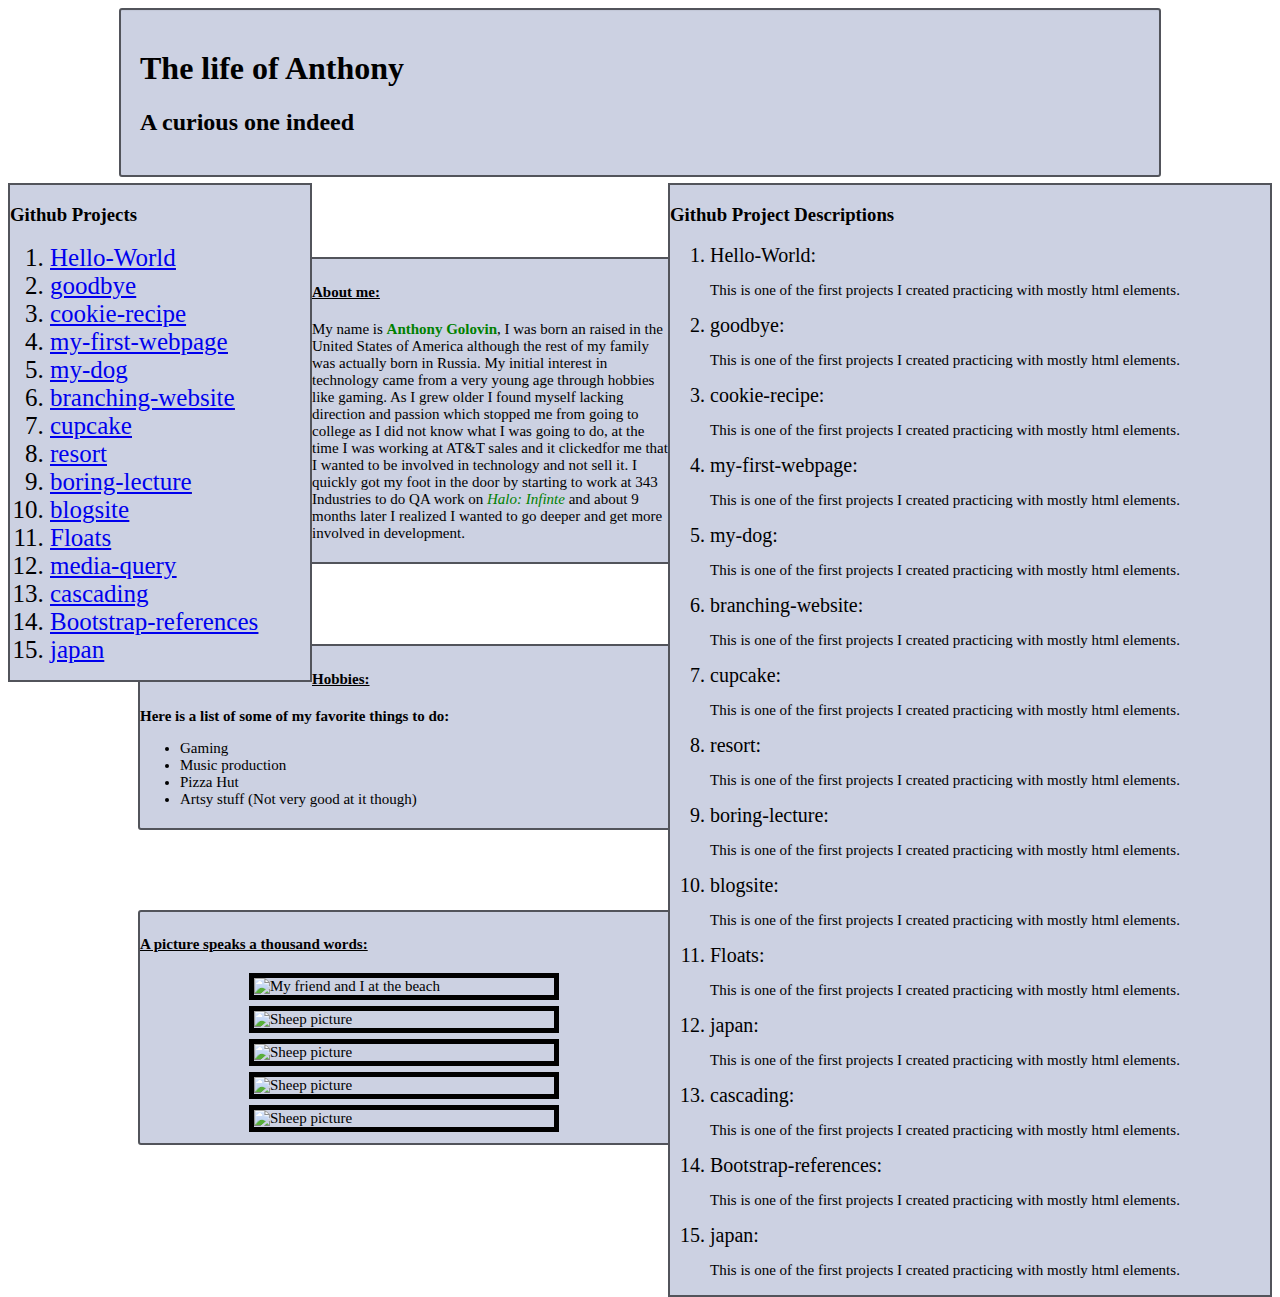
==== index.html @ f68120f6 "Add images to hobbies section as well as css styling" ====
<!DOCTYPE html>
<html>
  <head>
    <title>ABOUT ANTHONY GOLOVIN</title>
    <link href="css/bootstrap.css" rel="stylesheet" type="text/css">
    <link href="css/styles.css" rel="stylesheet" type="text/css">
  </head>
  <body>
    <div class="topboxheader">
      <h1>The life of Anthony</h1>
        <h2>A curious one indeed</h2>
    </div>
    <div class="sidebar2">
      <div class="description">
        <h3>Github Project Descriptions</h3>
          <ol>
            <li>Hello-World:<p>This is one of the first projects I created practicing with mostly html elements.</p></li>
            <li>goodbye:<p>This is one of the first projects I created practicing with mostly html elements.</p></li>
            <li>cookie-recipe:<p>This is one of the first projects I created practicing with mostly html elements.</p></li>
            <li>my-first-webpage:<p>This is one of the first projects I created practicing with mostly html elements.</p></li>
            <li>my-dog:<p>This is one of the first projects I created practicing with mostly html elements.</p></li>
            <li>branching-website:<p>This is one of the first projects I created practicing with mostly html elements.</p></li>
            <li>cupcake:<p>This is one of the first projects I created practicing with mostly html elements.</p></li>
            <li>resort:<p>This is one of the first projects I created practicing with mostly html elements.</p></li>
            <li>boring-lecture:<p>This is one of the first projects I created practicing with mostly html elements.</p></li>
            <li>blogsite:<p>This is one of the first projects I created practicing with mostly html elements.</p></li>
            <li>Floats:<p>This is one of the first projects I created practicing with mostly html elements.</p></li>
            <li>japan:<p>This is one of the first projects I created practicing with mostly html elements.</p></li>
            <li>cascading:<p>This is one of the first projects I created practicing with mostly html elements.</p></li>
            <li>Bootstrap-references:<p>This is one of the first projects I created practicing with mostly html elements.</p></li>
            <li>japan:<p>This is one of the first projects I created practicing with mostly html elements.</p></li>
          </ol>
      </div>
    </div>
    <div class="sidebar">
      <h3>Github Projects</h3>
        <ol>
          <li><a href="https://github.com/AnthonyGolovin/hello-world">Hello-World</a></li>
          <li><a href="https://github.com/AnthonyGolovin/goodbye">goodbye</a></li>
          <li><a href="https://github.com/AnthonyGolovin/cookie-recipe">cookie-recipe</a></li>
          <li><a href="https://github.com/AnthonyGolovin/my-first-webpage">my-first-webpage</a></li>
          <li><a href="https://github.com/AnthonyGolovin/my-dog">my-dog</a></li>
          <li><a href="https://github.com/AnthonyGolovin/branching-website">branching-website</a></li>
          <li><a href="https://github.com/AnthonyGolovin/cupcake">cupcake</a></li>
          <li><a href="https://github.com/AnthonyGolovin/resort">resort</a></li>
          <li><a href="https://github.com/AnthonyGolovin/boring-lecture">boring-lecture</a></li>
          <li><a href="https://github.com/AnthonyGolovin/blogsite">blogsite</a></li>
          <li><a href="https://github.com/AnthonyGolovin/Floats">Floats</a></li>
          <li><a href="https://github.com/AnthonyGolovin/media-query">media-query</a></li>
          <li><a href="https://github.com/AnthonyGolovin/cascading">cascading</a></li>
          <li><a href="https://github.com/AnthonyGolovin/Bootstrap-references">Bootstrap-references</a></li>
          <li><a href="https://github.com/AnthonyGolovin/japan">japan</a></li>
        </ol>
    </div>
      <div class="maincontent">
        <h4><strong>About me:</strong></h4>
          <p>My name is <span class="highlight"><Strong>Anthony Golovin</strong></span>, I was born an raised in the United States of America although the rest of my family was actually born in Russia.
            My initial interest in technology came from a very young age through hobbies like gaming. As I grew older I found myself lacking direction and passion which stopped me from going to college as I did not know what I was going to do,
            at the time I was working at AT&T sales and it clickedfor me that I wanted to be involved in technology and not sell it. I quickly got my foot in the door by
            starting to work at 343 Industries to do QA work on <span class="highlight"><em>Halo: Infinte</em></span> and about 9 months later I realized I wanted to go deeper and get more involved in development.</p>
          </div>
          <div class="maincontent">
            <h4><strong>Hobbies:</strong></h4>
              <p><strong>Here is a list of some of my favorite things to do:</strong></p>
                <div class="hobbies">
                  <ul>
                    <li>Gaming</li>
                    <li>Music production</li>
                    <li>Pizza Hut</li>
                    <li>Artsy stuff (Not very good at it though)</li>
                  </ul>
                </div>
          </div>
          <div class="maincontent">
            <h4><strong>A picture speaks a thousand words:</strong></h4>
              <img class="center" src="C:\Users\AGOLO\Desktop\assignment\Images\1.jpg" alt="My friend and I at the beach">
              <img class="center" src="C:\Users\AGOLO\Desktop\assignment\Images\2.jpg" alt="Sheep picture">
              <img class="center" src="C:\Users\AGOLO\Desktop\assignment\Images\3.jpg" alt="Sheep picture">
              <img class="center" src="C:\Users\AGOLO\Desktop\assignment\Images\4.jpg" alt="Sheep picture">
              <img class="center" src="C:\Users\AGOLO\Desktop\assignment\Images\5.jpg" alt="Sheep picture">
          </div>
      </div>
    </div>
  </body>
</html>
---- css/styles.css ----
.topboxheader {
  min-height: 20px;
  padding: 19px;
  margin-bottom: 6px;
  background-color: #ccd1e2;
  border: 2px solid #52545b;
  border-radius: 3px;
  -webkit-box-shadow: inset 0 1px 1px rgba(0, 0, 0, .05);
          box-shadow: inset 0 1px 1px rgba(0, 0, 0, .05);
          width: 1000px;
          margin-left: auto;
          margin-right: auto;
}
.sidebar {
  width: 300px;
  float: left;
  background-color: #ccd1e2;
  border: 2px solid #52545b;
}
.sidebar2 {
  width: 600px;
  float: right;
  background-color: #ccd1e2;
  border: 2px solid #52545b;
}
.maincontent {
  padding-top: 5px;
  padding-bottom: 5px;
  margin-bottom:50px;
  color: inherit;
  background-color: #ccd1e2;
  width: 1000px;
  margin-left: auto;
  margin-right: auto;
  border-radius: 3px;
  font-size: 15px;
  margin-top: 80px;
  border: 2px solid #52545b;
}
li {
  font-size: 25px;
  text-decoration: underline;
}
.hobbies li {
  font-size: 15px;
  text-decoration: none;
}
.description li {
  font-size: 20px;
  text-decoration: none;
}
body {
  background: url(https://img2.akspic.com/image/13698-darkness-video_games-video_game-forest-battlefield_4-1920x1080.jpg);
  background-repeat: no-repeat;
  background-size: cover;
}
h4 {
  text-decoration: underline;
}
p {
font-size: 15px;
text-decoration: none;
}
.highlight {
  color: green;
}
.center {
  display: block;
  margin-left: auto;
  margin-right: auto;
  width: 30%;
  border: 5px solid black;
  margin-bottom: 6px;
}
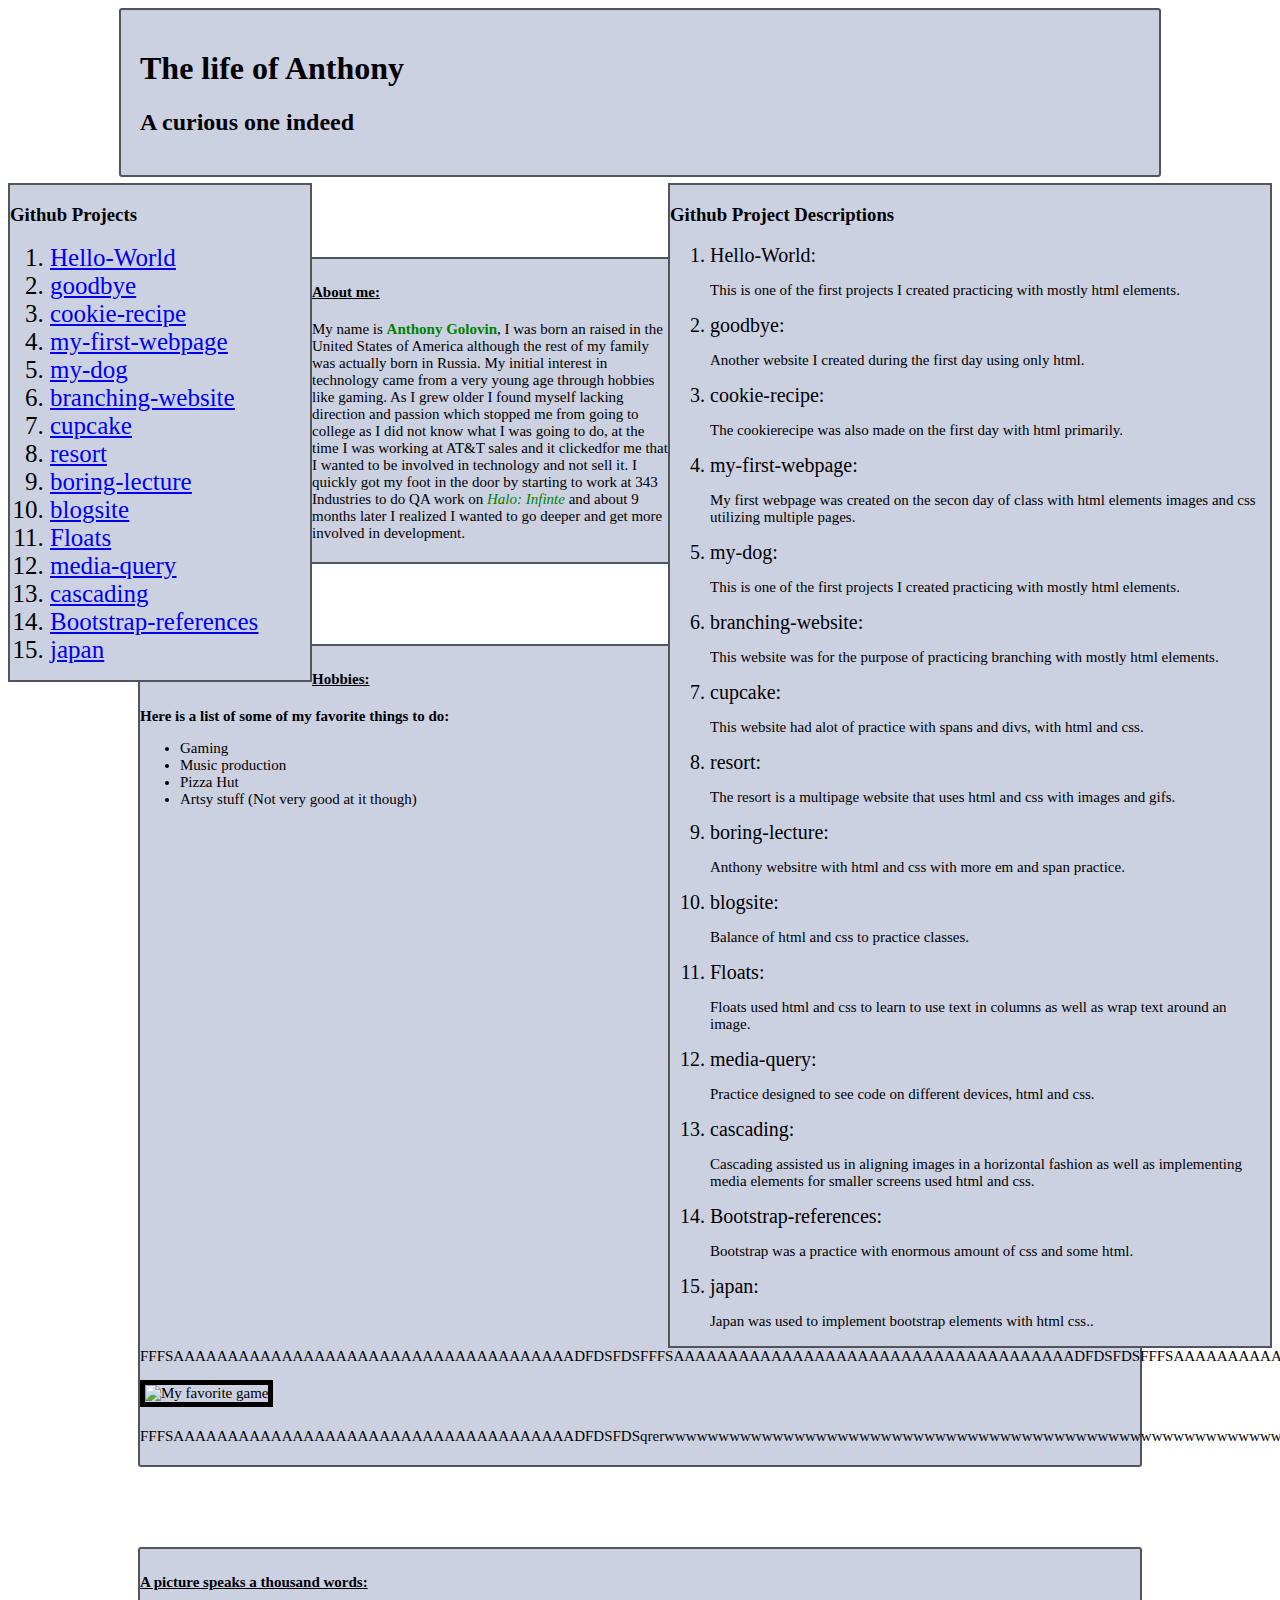
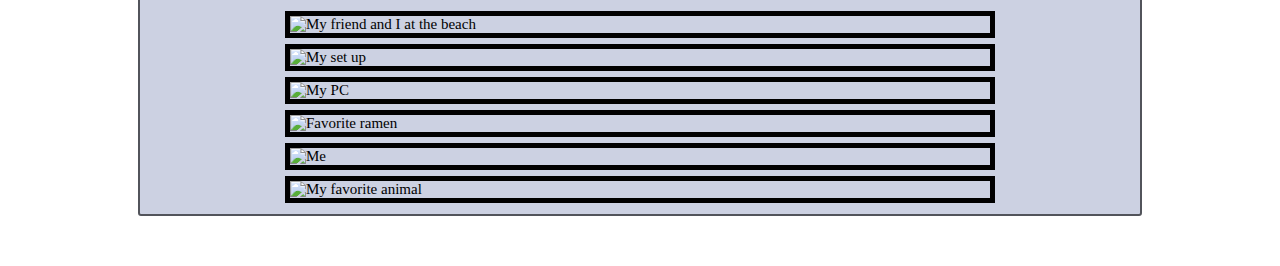
==== commit 57ffb291: "Add extra image and text to hobbies" ====
--- a/index.html
+++ b/index.html
@@ -15,20 +15,20 @@
         <h3>Github Project Descriptions</h3>
           <ol>
             <li>Hello-World:<p>This is one of the first projects I created practicing with mostly html elements.</p></li>
-            <li>goodbye:<p>This is one of the first projects I created practicing with mostly html elements.</p></li>
-            <li>cookie-recipe:<p>This is one of the first projects I created practicing with mostly html elements.</p></li>
-            <li>my-first-webpage:<p>This is one of the first projects I created practicing with mostly html elements.</p></li>
+            <li>goodbye:<p>Another website I created during the first day using only html.</p></li>
+            <li>cookie-recipe:<p>The cookierecipe was also made on the first day with html primarily.</p></li>
+            <li>my-first-webpage:<p>My first webpage was created on the secon day of class with html elements images and css utilizing multiple pages.</p></li>
             <li>my-dog:<p>This is one of the first projects I created practicing with mostly html elements.</p></li>
-            <li>branching-website:<p>This is one of the first projects I created practicing with mostly html elements.</p></li>
-            <li>cupcake:<p>This is one of the first projects I created practicing with mostly html elements.</p></li>
-            <li>resort:<p>This is one of the first projects I created practicing with mostly html elements.</p></li>
-            <li>boring-lecture:<p>This is one of the first projects I created practicing with mostly html elements.</p></li>
-            <li>blogsite:<p>This is one of the first projects I created practicing with mostly html elements.</p></li>
-            <li>Floats:<p>This is one of the first projects I created practicing with mostly html elements.</p></li>
-            <li>japan:<p>This is one of the first projects I created practicing with mostly html elements.</p></li>
-            <li>cascading:<p>This is one of the first projects I created practicing with mostly html elements.</p></li>
-            <li>Bootstrap-references:<p>This is one of the first projects I created practicing with mostly html elements.</p></li>
-            <li>japan:<p>This is one of the first projects I created practicing with mostly html elements.</p></li>
+            <li>branching-website:<p>This website was for the purpose of practicing branching with mostly html elements.</p></li>
+            <li>cupcake:<p>This website had alot of practice with spans and divs, with html and css.</p></li>
+            <li>resort:<p>The resort is a multipage website that uses html and css with images and gifs.</p></li>
+            <li>boring-lecture:<p>Anthony websitre with html and css with more em and span practice.</p></li>
+            <li>blogsite:<p>Balance of html and css to practice classes.</p></li>
+            <li>Floats:<p>Floats used html and css to learn to use text in columns as well as wrap text around an image.</p></li>
+            <li>media-query:<p>Practice designed to see code on different devices, html and css.</p></li>
+            <li>cascading:<p>Cascading assisted us in aligning images in a horizontal fashion as well as implementing media elements for smaller screens used html and css.</p></li>
+            <li>Bootstrap-references:<p>Bootstrap was a practice with enormous amount of css and some html.</p></li>
+            <li>japan:<p>Japan was used to implement bootstrap elements with html css..</p></li>
           </ol>
       </div>
     </div>
@@ -69,16 +69,20 @@
                     <li>Pizza Hut</li>
                     <li>Artsy stuff (Not very good at it though)</li>
                   </ul>
+                    <p>[base64]</p>
+                      <img class="center2" src="C:\Users\AGOLO\Desktop\assignment\Images\7.jpg" alt="My favorite game">
+                        <p>FFFSAAAAAAAAAAAAAAAAAAAAAAAAAAAAAAAAAAAAADFDSFDSqrerwwwwwwwwwwwwwwwwwwwwwwwwwwwwwwwwwwwwwwwwwwwwwwwwwwwwwwwwwwwwwwwwwwwwwwwwwwwwwwwwwwwwwwwwwwwwwwwwwwwwwwwwwwwwww</p>
                 </div>
           </div>
           <div class="maincontent">
             <h4><strong>A picture speaks a thousand words:</strong></h4>
               <img class="center" src="C:\Users\AGOLO\Desktop\assignment\Images\1.jpg" alt="My friend and I at the beach">
-              <img class="center" src="C:\Users\AGOLO\Desktop\assignment\Images\2.jpg" alt="Sheep picture">
-              <img class="center" src="C:\Users\AGOLO\Desktop\assignment\Images\3.jpg" alt="Sheep picture">
-              <img class="center" src="C:\Users\AGOLO\Desktop\assignment\Images\4.jpg" alt="Sheep picture">
-              <img class="center" src="C:\Users\AGOLO\Desktop\assignment\Images\5.jpg" alt="Sheep picture">
-          </div>
+              <img class="center" src="C:\Users\AGOLO\Desktop\assignment\Images\2.jpg" alt="My set up">
+              <img class="center" src="C:\Users\AGOLO\Desktop\assignment\Images\3.jpg" alt="My PC">
+              <img class="center" src="C:\Users\AGOLO\Desktop\assignment\Images\4.jpg" alt="Favorite ramen">
+              <img class="center" src="C:\Users\AGOLO\Desktop\assignment\Images\5.jpg" alt="Me">
+              <img class="center" src="C:\Users\AGOLO\Desktop\assignment\Images\6.jpg" alt="My favorite animal">
+        </div>
       </div>
     </div>
   </body>
--- a/css/styles.css
+++ b/css/styles.css
@@ -68,6 +68,13 @@
   display: block;
   margin-left: auto;
   margin-right: auto;
+  width: 70%;
+  border: 5px solid black;
+  margin-bottom: 6px;
+}
+.center2 {
+  margin-left: auto;
+  margin-right: auto;
   width: 30%;
   border: 5px solid black;
   margin-bottom: 6px;
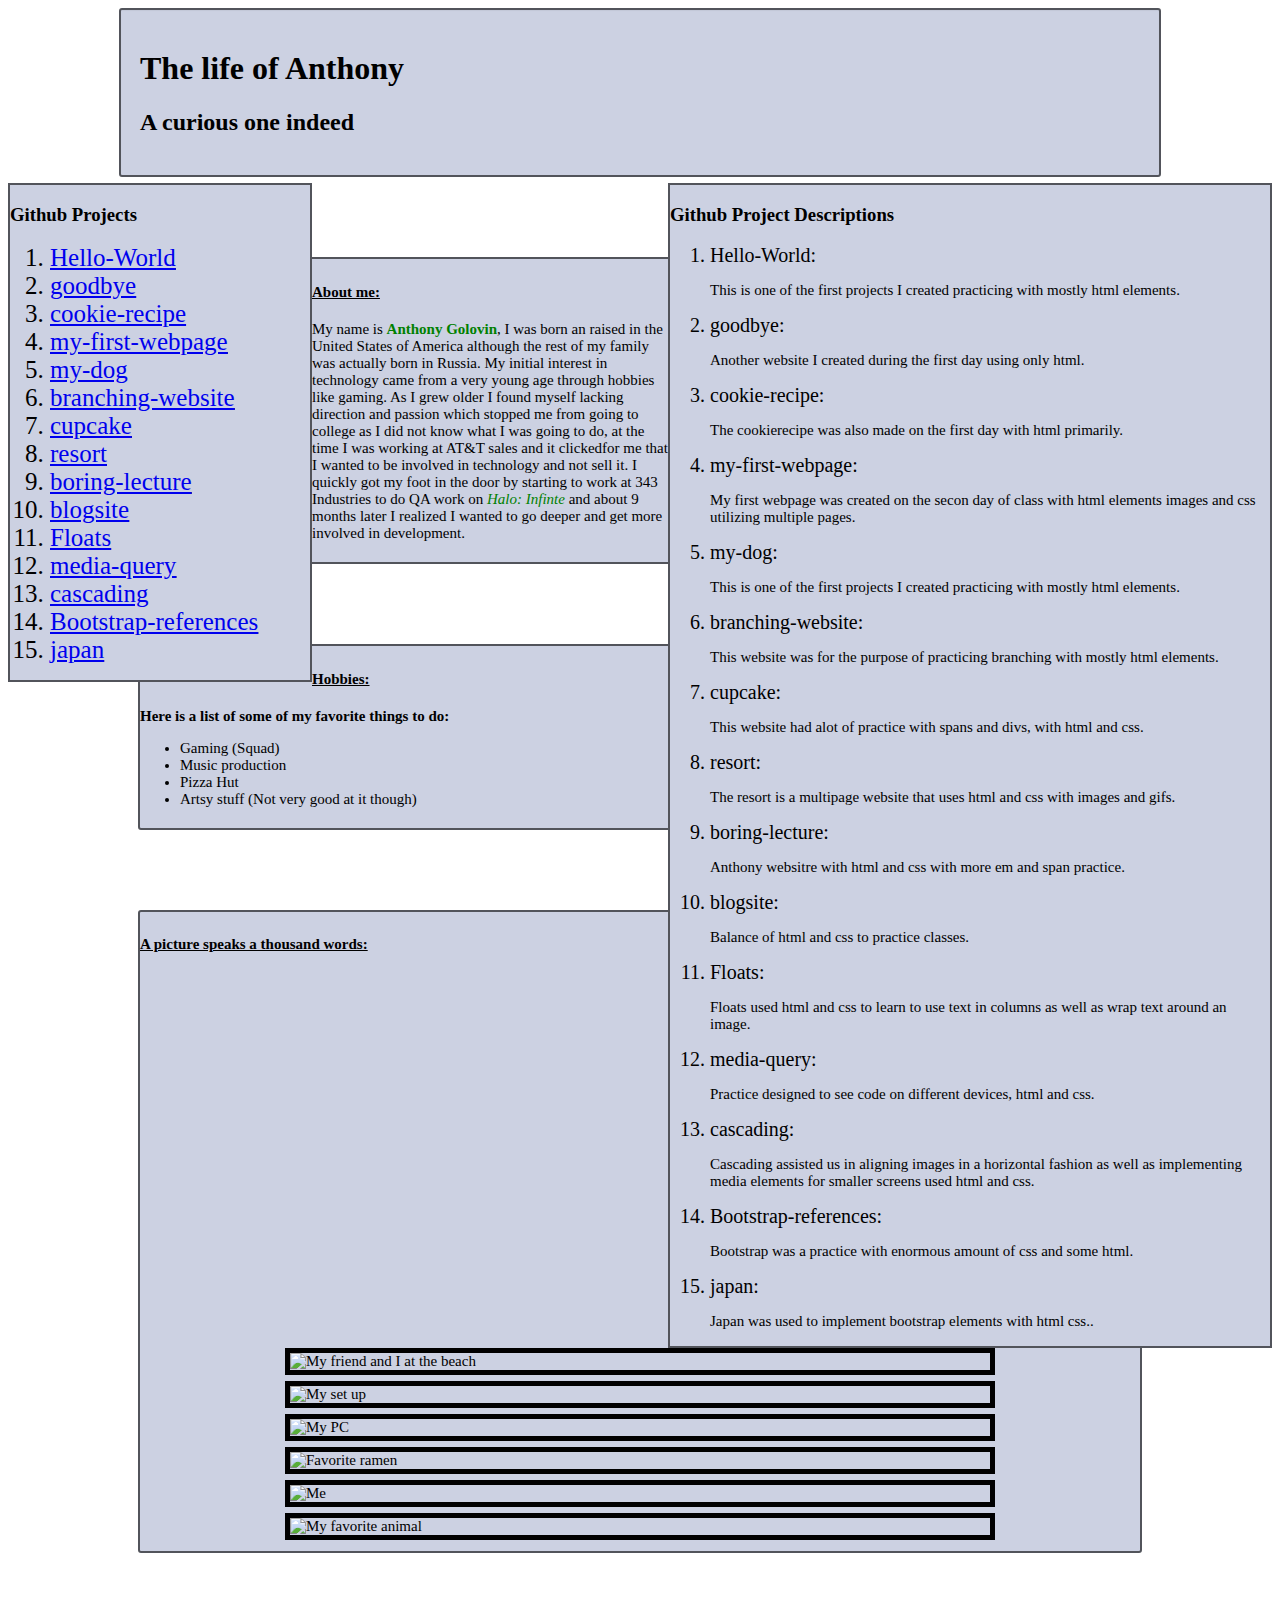
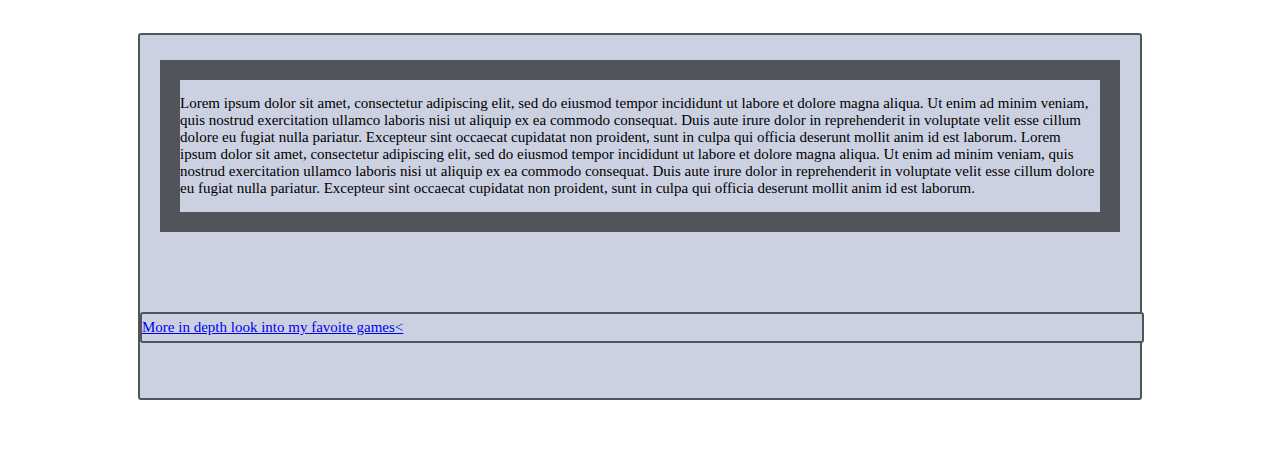
==== commit 58f6bc00: "Add new text with move obvious box method, as well as creating hobbies.html for site expansion and a" ====
--- a/index.html
+++ b/index.html
@@ -64,14 +64,11 @@
               <p><strong>Here is a list of some of my favorite things to do:</strong></p>
                 <div class="hobbies">
                   <ul>
-                    <li>Gaming</li>
+                    <li>Gaming (Squad)</li>
                     <li>Music production</li>
                     <li>Pizza Hut</li>
                     <li>Artsy stuff (Not very good at it though)</li>
                   </ul>
-                    <p>[base64]</p>
-                      <img class="center2" src="C:\Users\AGOLO\Desktop\assignment\Images\7.jpg" alt="My favorite game">
-                        <p>FFFSAAAAAAAAAAAAAAAAAAAAAAAAAAAAAAAAAAAAADFDSFDSqrerwwwwwwwwwwwwwwwwwwwwwwwwwwwwwwwwwwwwwwwwwwwwwwwwwwwwwwwwwwwwwwwwwwwwwwwwwwwwwwwwwwwwwwwwwwwwwwwwwwwwwwwwwwwwww</p>
                 </div>
           </div>
           <div class="maincontent">
@@ -83,6 +80,21 @@
               <img class="center" src="C:\Users\AGOLO\Desktop\assignment\Images\5.jpg" alt="Me">
               <img class="center" src="C:\Users\AGOLO\Desktop\assignment\Images\6.jpg" alt="My favorite animal">
         </div>
+        <div class="maincontent">
+         <div class="box1">
+          <p>Lorem ipsum dolor sit amet, consectetur adipiscing elit,
+             sed do eiusmod tempor incididunt ut labore et dolore magna aliqua. Ut enim ad minim veniam,
+             quis nostrud exercitation ullamco laboris nisi ut aliquip ex ea commodo consequat.
+             Duis aute irure dolor in reprehenderit in voluptate velit esse cillum dolore eu fugiat nulla pariatur.
+             Excepteur sint occaecat cupidatat non proident, sunt in culpa qui officia deserunt mollit anim id est laborum.
+             Lorem ipsum dolor sit amet, consectetur adipiscing elit,
+             sed do eiusmod tempor incididunt ut labore et dolore magna aliqua. Ut enim ad minim veniam,
+             quis nostrud exercitation ullamco laboris nisi ut aliquip ex ea commodo consequat.
+             Duis aute irure dolor in reprehenderit in voluptate velit esse cillum dolore eu fugiat nulla pariatur.
+             Excepteur sint occaecat cupidatat non proident, sunt in culpa qui officia deserunt mollit anim id est laborum.</p>
+         </div>
+         <div class="maincontent">
+           <a href="hobbies.html">More in depth look into my favoite games<</a>
       </div>
     </div>
   </body>
--- a/css/styles.css
+++ b/css/styles.css
@@ -79,3 +79,7 @@
   border: 5px solid black;
   margin-bottom: 6px;
 }
+.box1 {
+  border: 20px solid #52545b;;
+  margin: 20px;
+}
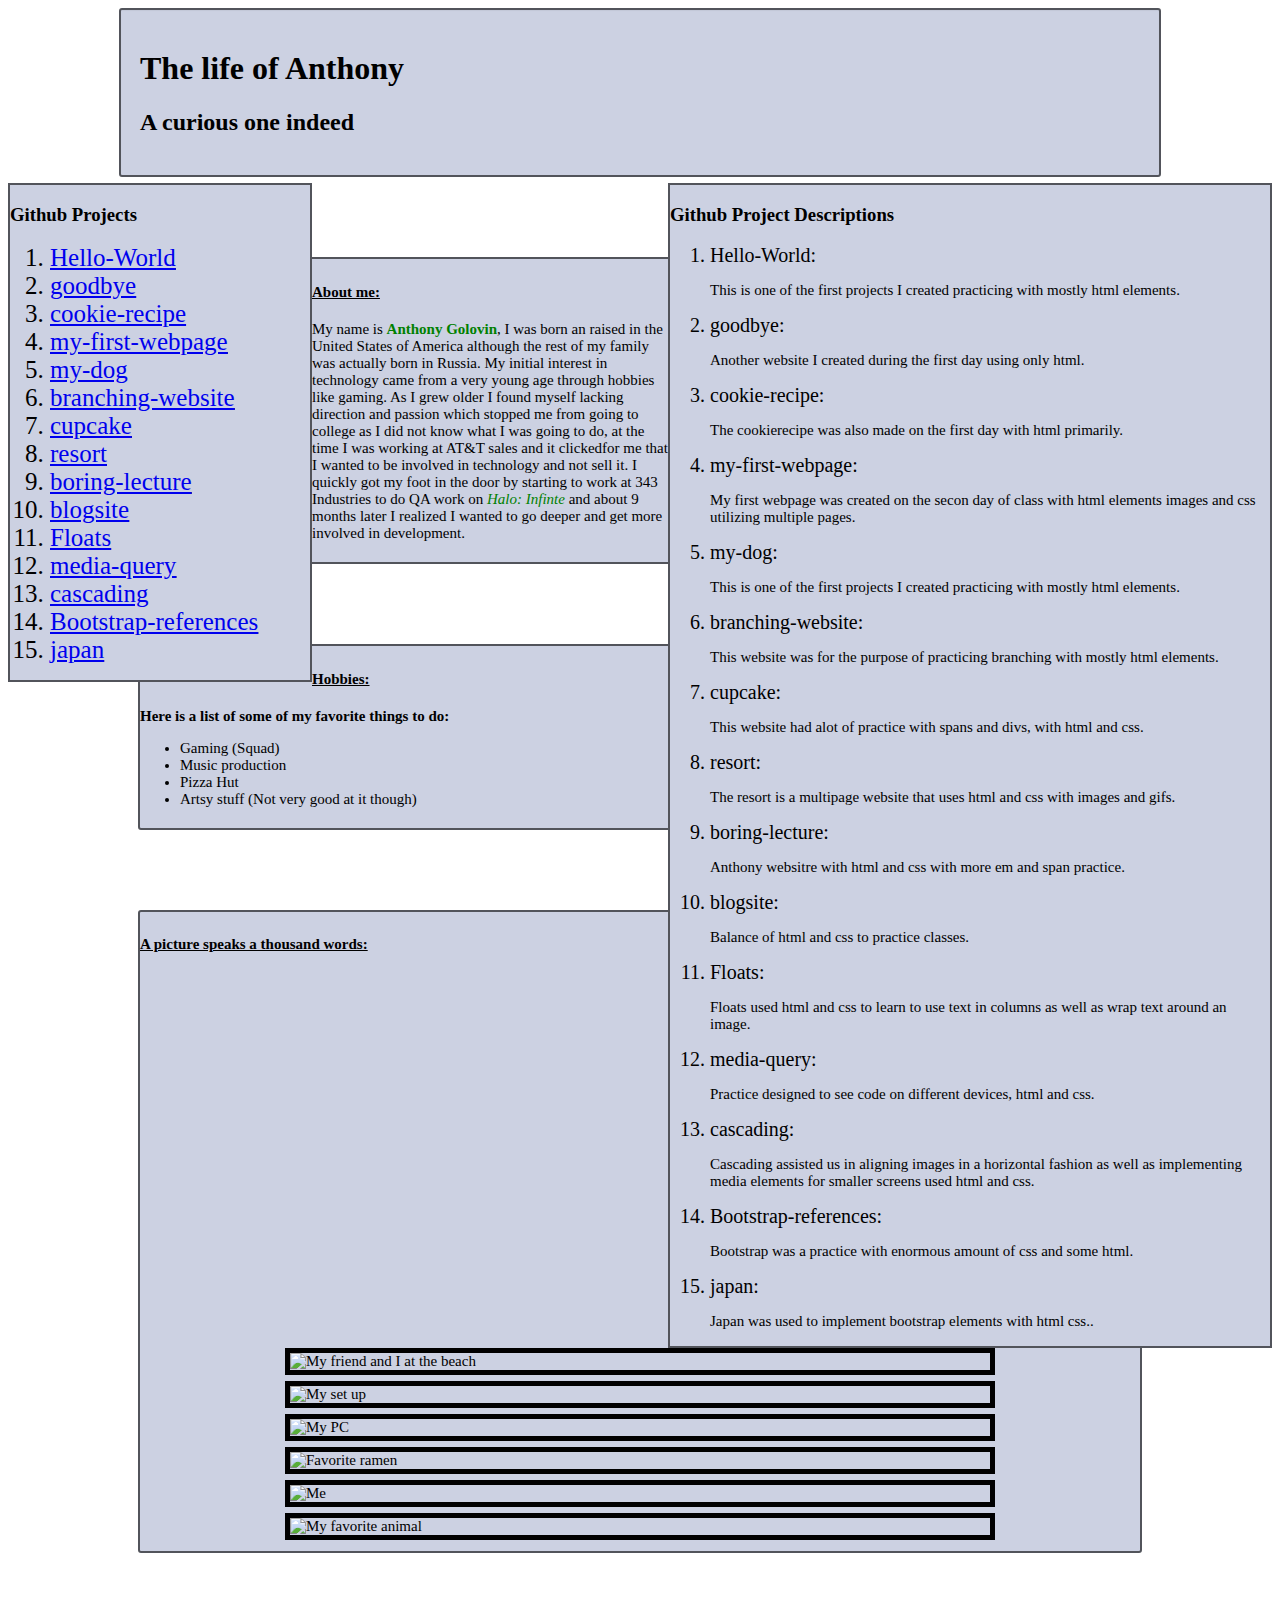
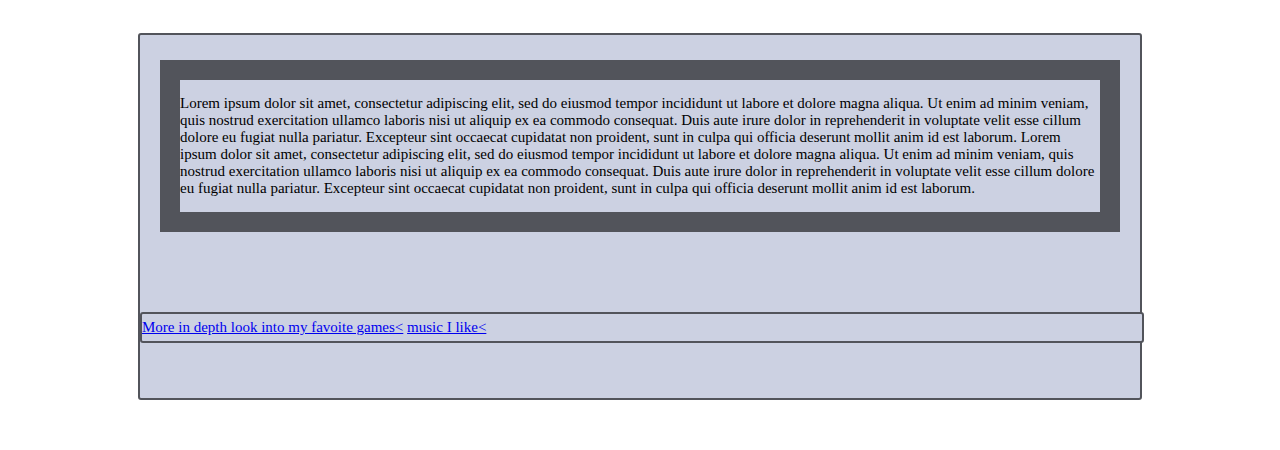
==== commit d283b498: "Add new music.html page draft with playable media." ====
--- a/index.html
+++ b/index.html
@@ -95,6 +95,7 @@
          </div>
          <div class="maincontent">
            <a href="hobbies.html">More in depth look into my favoite games<</a>
+           <a href="music.html">music I like<</a>
       </div>
     </div>
   </body>
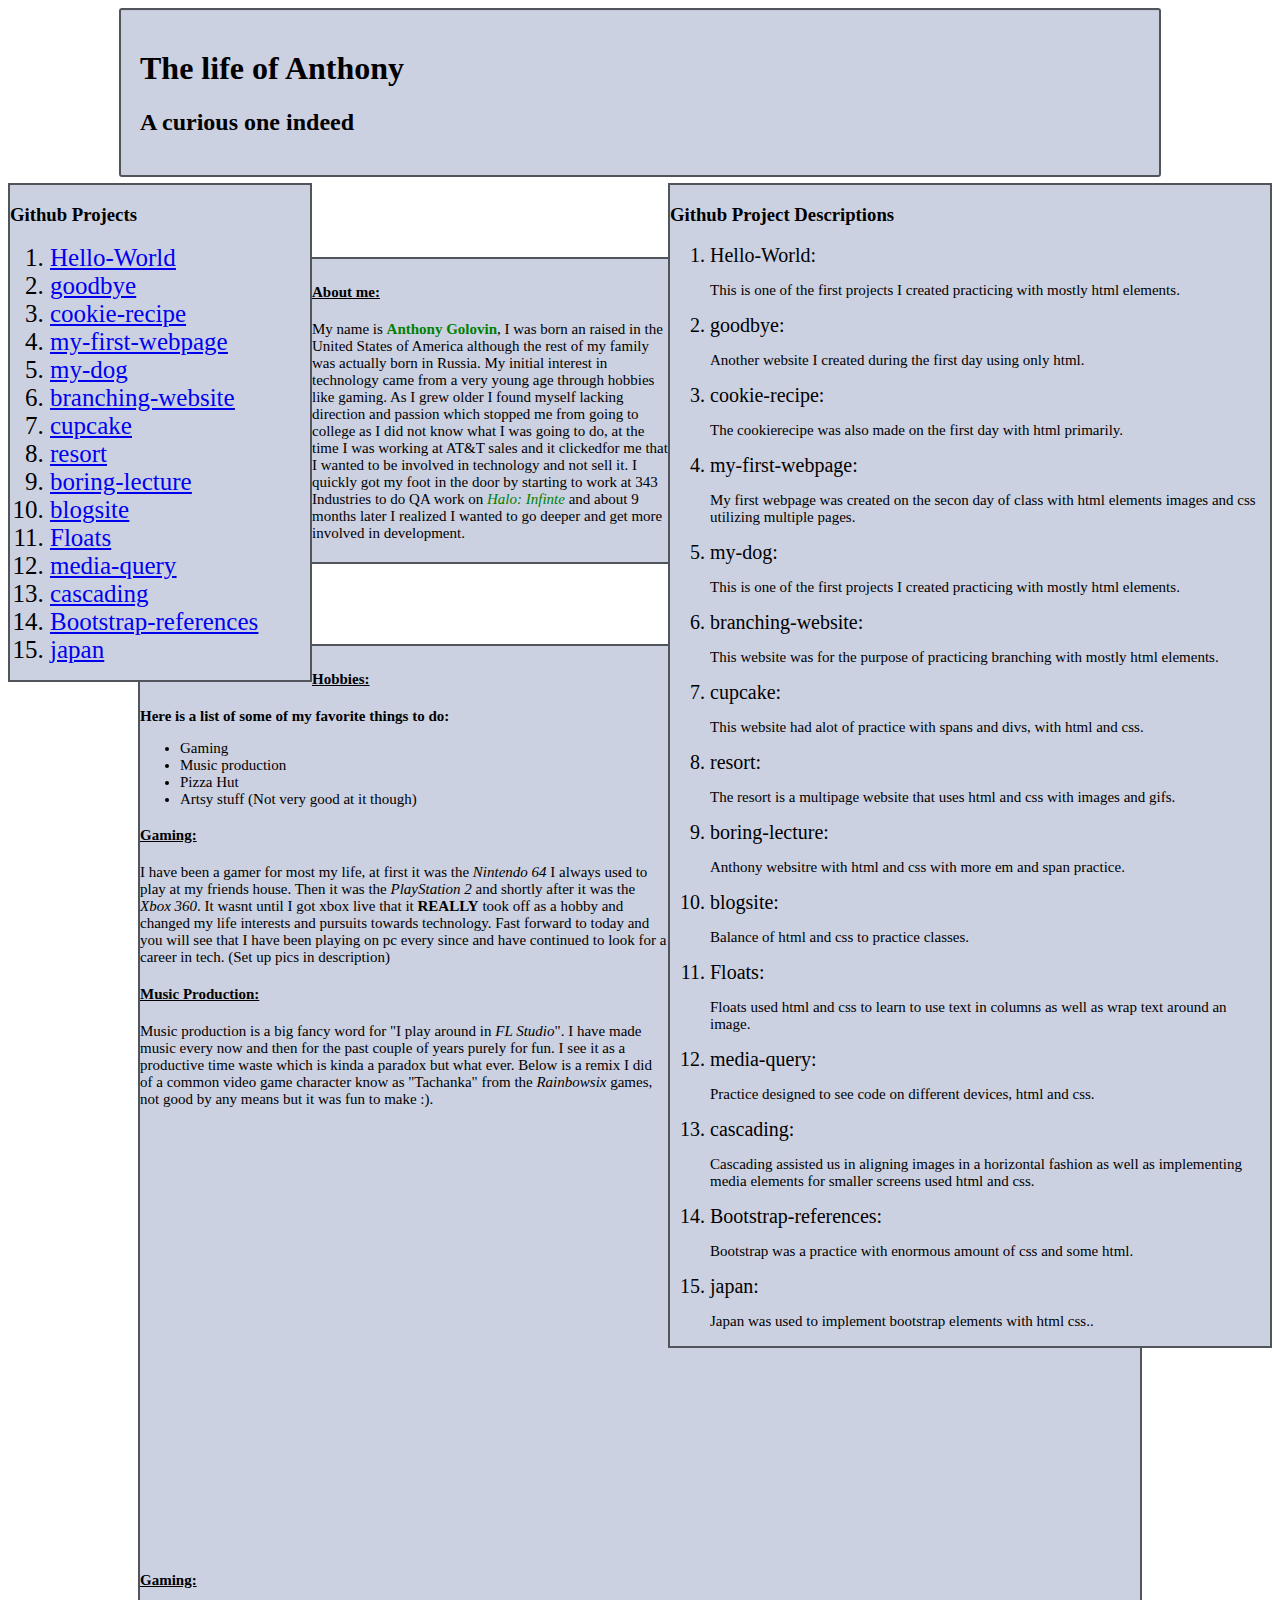
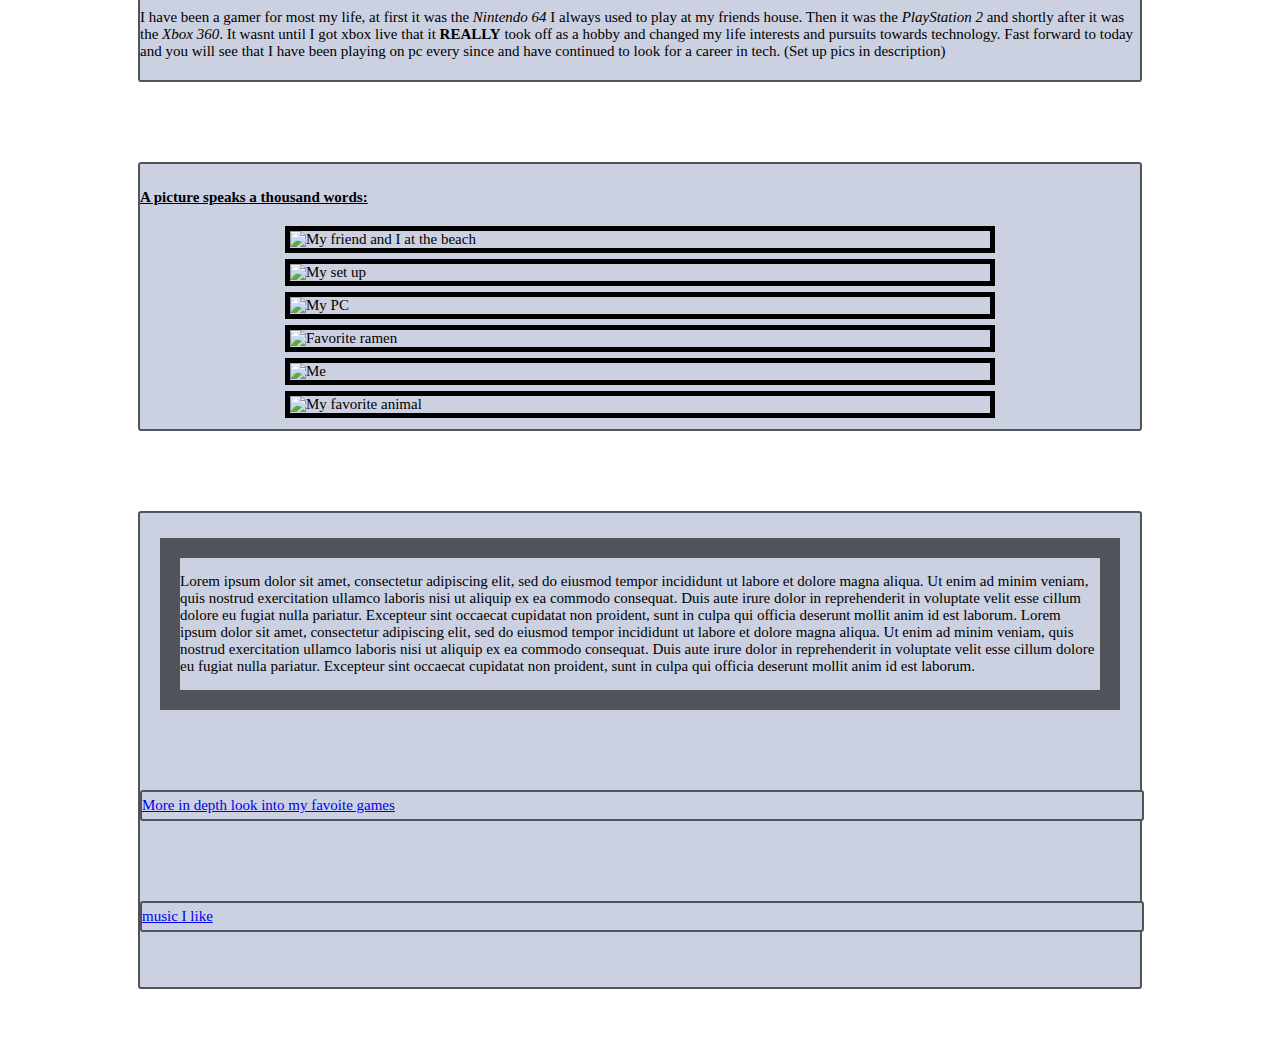
==== commit 053bb6f5: "Add content to hobbies section with a more indepth text, media music player" ====
--- a/index.html
+++ b/index.html
@@ -64,11 +64,23 @@
               <p><strong>Here is a list of some of my favorite things to do:</strong></p>
                 <div class="hobbies">
                   <ul>
-                    <li>Gaming (Squad)</li>
+                    <li>Gaming</li>
                     <li>Music production</li>
                     <li>Pizza Hut</li>
                     <li>Artsy stuff (Not very good at it though)</li>
                   </ul>
+                <h4><strong>Gaming:</strong></h4>
+                  <p>I have been a gamer for most my life, at first it was the <em>Nintendo 64</em> I always used to play at my friends house. Then it was the <em>PlayStation 2</em> and shortly after
+                  it was the <em>Xbox 360</em>. It wasnt until I got xbox live that it <strong>REALLY</strong> took off as a hobby and changed my life interests and pursuits towards technology. Fast forward to today
+                  and you will see that I have been playing on pc every since and have continued to look for a career in tech. (Set up pics in description)</p>
+                <h4><strong>Music Production:</strong></h4>
+                  <p>Music production is a big fancy word for "I play around in <em>FL Studio</em>". I have made music every now and then for the past couple of years purely for fun.
+                  I see it as a productive time waste which is kinda a paradox but what ever. Below is a remix I did of a common video game character know as "Tachanka" from the <em>Rainbowsix</em> games, not good by any means but it was fun to make :).</p>
+                  <iframe width="100%" height="200" scrolling="no" frameborder="no" allow="autoplay" src="https://w.soundcloud.com/player/?url=https%3A//api.soundcloud.com/tracks/323159769&color=%23ff5500&auto_play=false&hide_related=false&show_comments=true&show_user=true&show_reposts=false&show_teaser=true&visual=true"></iframe>
+                <h4><strong>Gaming:</strong></h4>
+                  <p>I have been a gamer for most my life, at first it was the <em>Nintendo 64</em> I always used to play at my friends house. Then it was the <em>PlayStation 2</em> and shortly after
+                  it was the <em>Xbox 360</em>. It wasnt until I got xbox live that it <strong>REALLY</strong> took off as a hobby and changed my life interests and pursuits towards technology. Fast forward to today
+                  and you will see that I have been playing on pc every since and have continued to look for a career in tech. (Set up pics in description)</p>
                 </div>
           </div>
           <div class="maincontent">
@@ -94,8 +106,11 @@
              Excepteur sint occaecat cupidatat non proident, sunt in culpa qui officia deserunt mollit anim id est laborum.</p>
          </div>
          <div class="maincontent">
-           <a href="hobbies.html">More in depth look into my favoite games<</a>
-           <a href="music.html">music I like<</a>
+           <a href="hobbies.html">More in depth look into my favoite games</a>
+         </div>
+         <div class="maincontent">
+           <a href="music.html">music I like</a>
+        </div>
       </div>
     </div>
   </body>
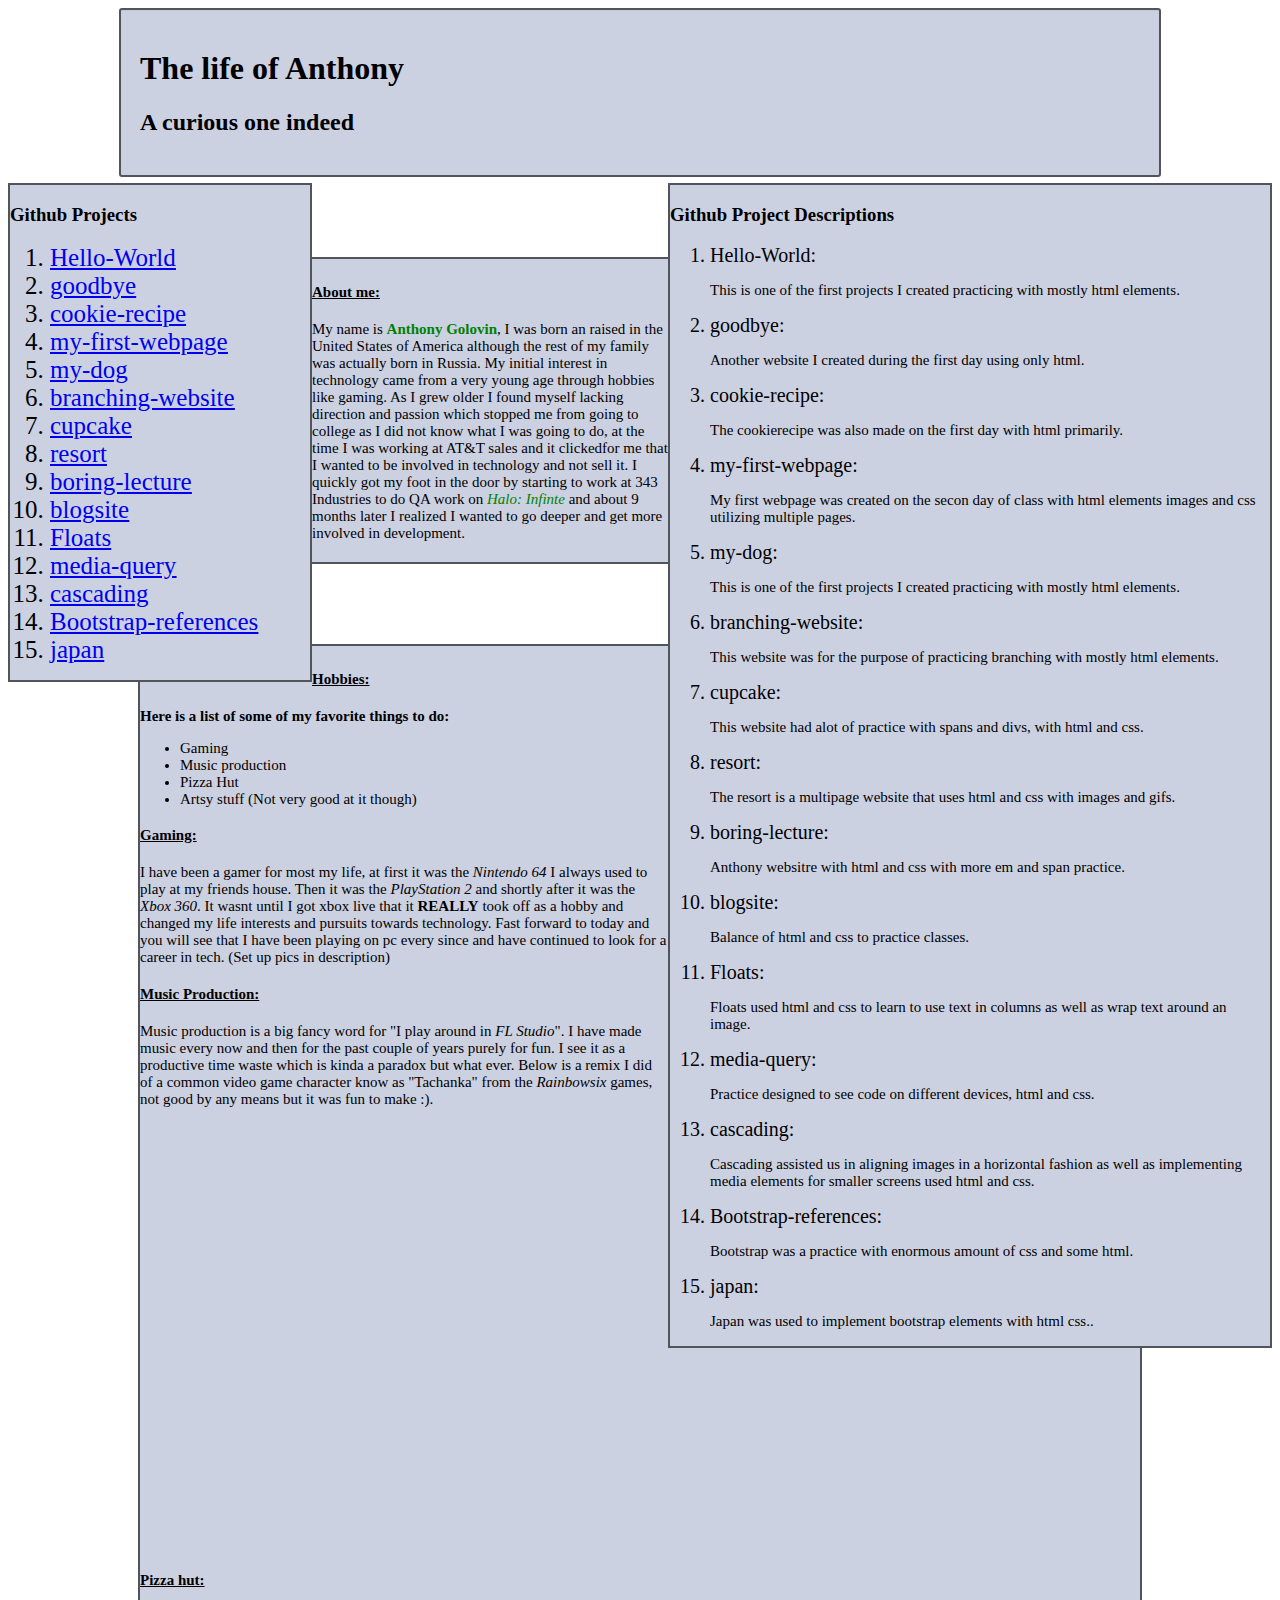
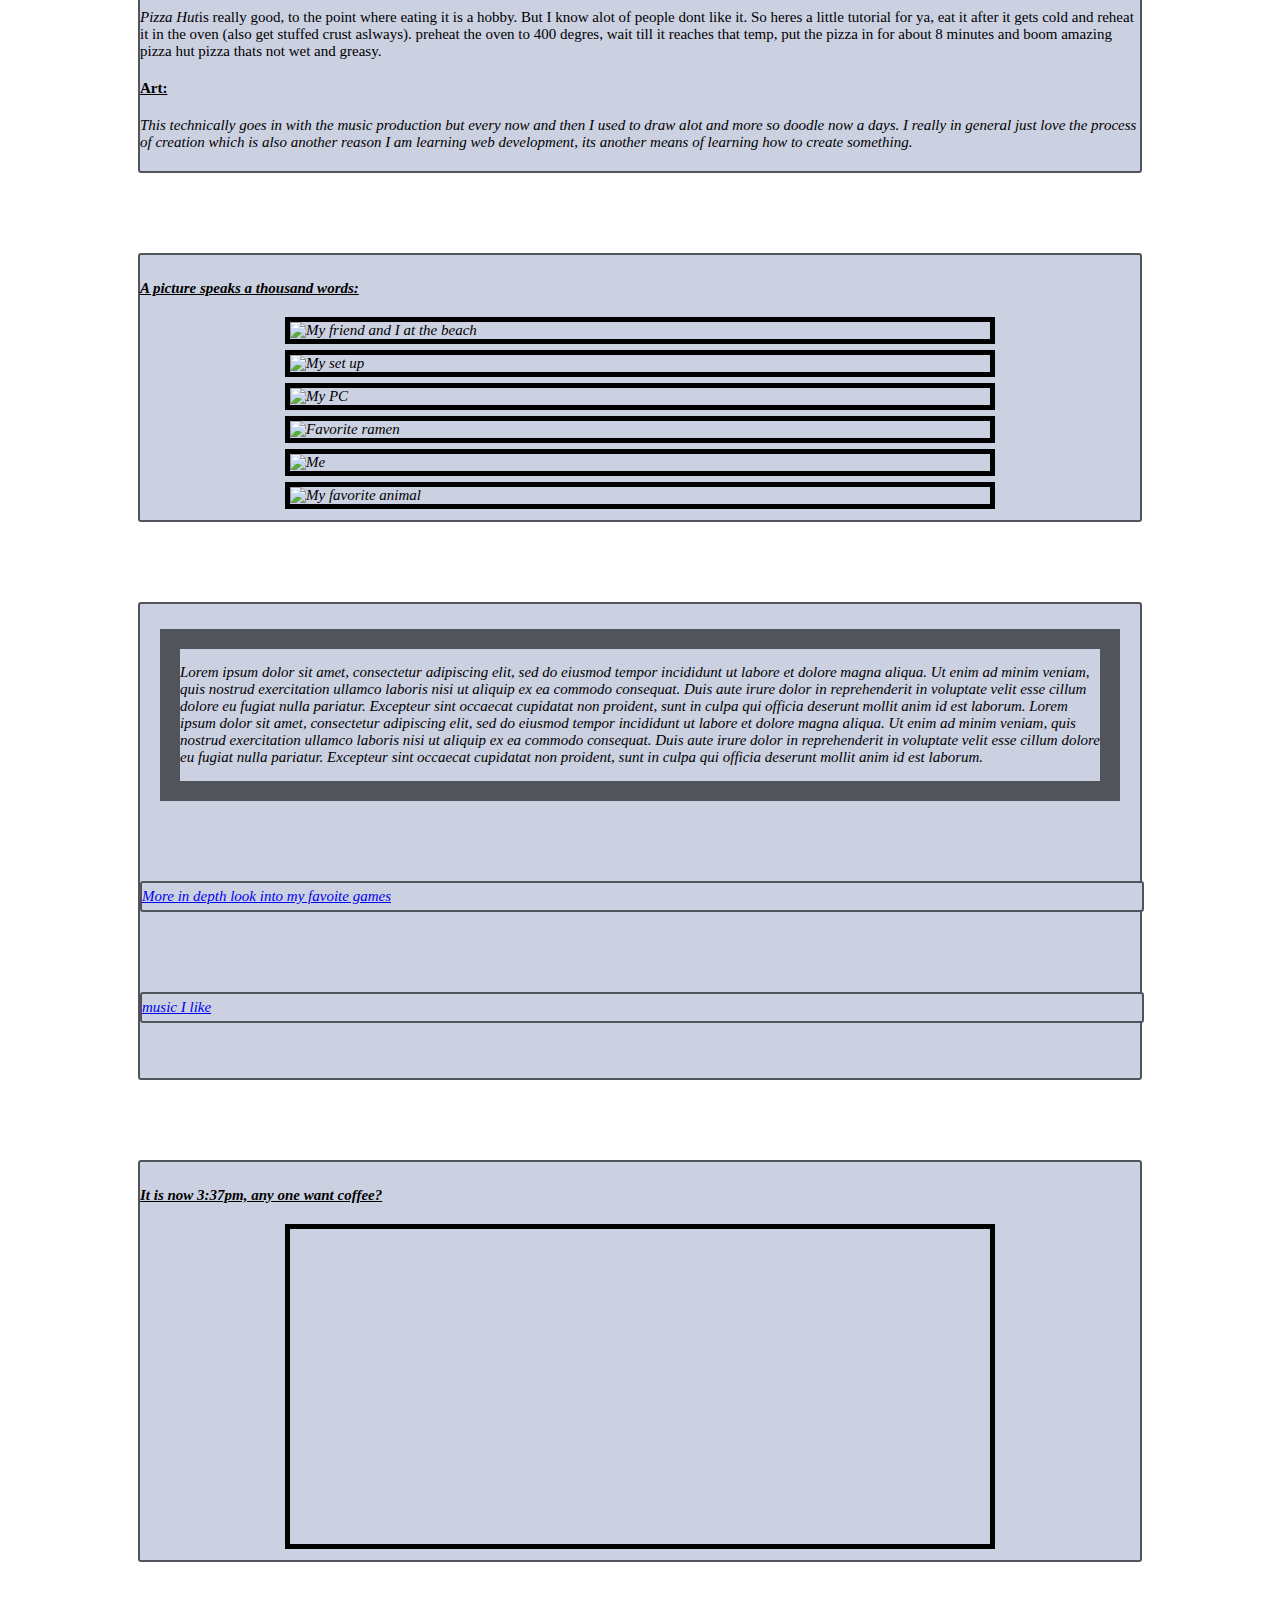
==== commit 97869fec: "Add video media, as well as reverse navigation links to hobbies.html" ====
--- a/index.html
+++ b/index.html
@@ -77,10 +77,12 @@
                   <p>Music production is a big fancy word for "I play around in <em>FL Studio</em>". I have made music every now and then for the past couple of years purely for fun.
                   I see it as a productive time waste which is kinda a paradox but what ever. Below is a remix I did of a common video game character know as "Tachanka" from the <em>Rainbowsix</em> games, not good by any means but it was fun to make :).</p>
                   <iframe width="100%" height="200" scrolling="no" frameborder="no" allow="autoplay" src="https://w.soundcloud.com/player/?url=https%3A//api.soundcloud.com/tracks/323159769&color=%23ff5500&auto_play=false&hide_related=false&show_comments=true&show_user=true&show_reposts=false&show_teaser=true&visual=true"></iframe>
-                <h4><strong>Gaming:</strong></h4>
-                  <p>I have been a gamer for most my life, at first it was the <em>Nintendo 64</em> I always used to play at my friends house. Then it was the <em>PlayStation 2</em> and shortly after
-                  it was the <em>Xbox 360</em>. It wasnt until I got xbox live that it <strong>REALLY</strong> took off as a hobby and changed my life interests and pursuits towards technology. Fast forward to today
-                  and you will see that I have been playing on pc every since and have continued to look for a career in tech. (Set up pics in description)</p>
+                <h4><strong>Pizza hut:</strong></h4>
+                  <p><em>Pizza Hut</em>is really good, to the point where eating it is a hobby. But I know alot of people dont like it. So heres a little tutorial for ya, eat it after it gets cold and reheat it in the oven (also get stuffed crust aslways).
+                  preheat the oven to 400 degres, wait till it reaches that temp, put the pizza in for about 8 minutes and boom amazing pizza hut pizza thats not wet and greasy.</p>
+                <h4><strong>Art:</strong></h4>
+                  <p><em>This technically goes in with the music production but every now and then I used to draw alot and more so doodle now a days. I really in general just love the process of creation which
+                  is also another reason I am learning web development, its another means of learning how to create something.</p>
                 </div>
           </div>
           <div class="maincontent">
@@ -113,5 +115,9 @@
         </div>
       </div>
     </div>
+    <div class="video">
+      <h4>It is now 3:37pm, any one want coffee?</h4>
+      <iframe class="center" width="560" height="315" src="https://www.youtube.com/embed/QPfIeVnkZ4Q" frameborder="0" allow="accelerometer; autoplay; encrypted-media; gyroscope; picture-in-picture" allowfullscreen></iframe>
+    </div>
   </body>
 </html>
--- a/css/styles.css
+++ b/css/styles.css
@@ -83,3 +83,17 @@
   border: 20px solid #52545b;;
   margin: 20px;
 }
+.video {
+  padding-top: 5px;
+  padding-bottom: 5px;
+  margin-bottom:50px;
+  color: inherit;
+  background-color: #ccd1e2;
+  width: 1000px;
+  margin-left: auto;
+  margin-right: auto;
+  border-radius: 3px;
+  font-size: 15px;
+  margin-top: 80px;
+  border: 2px solid #52545b;
+}
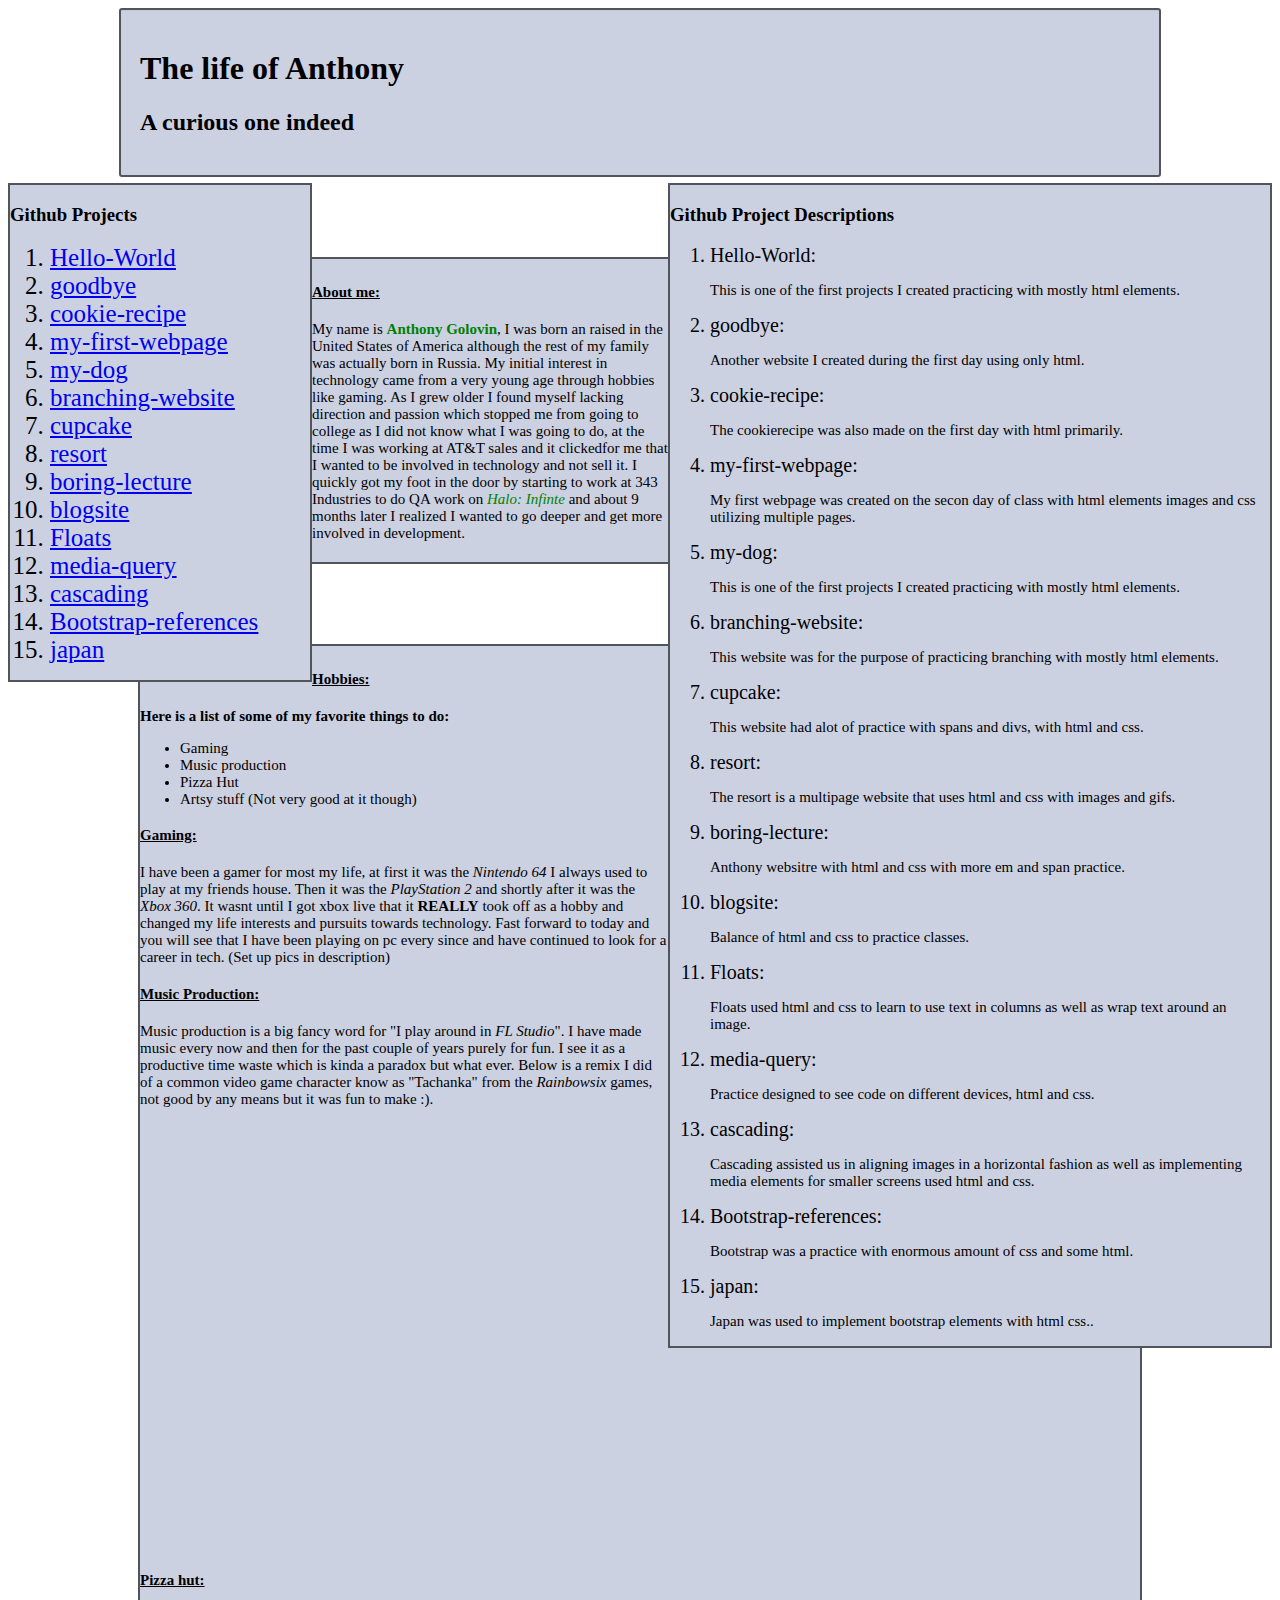
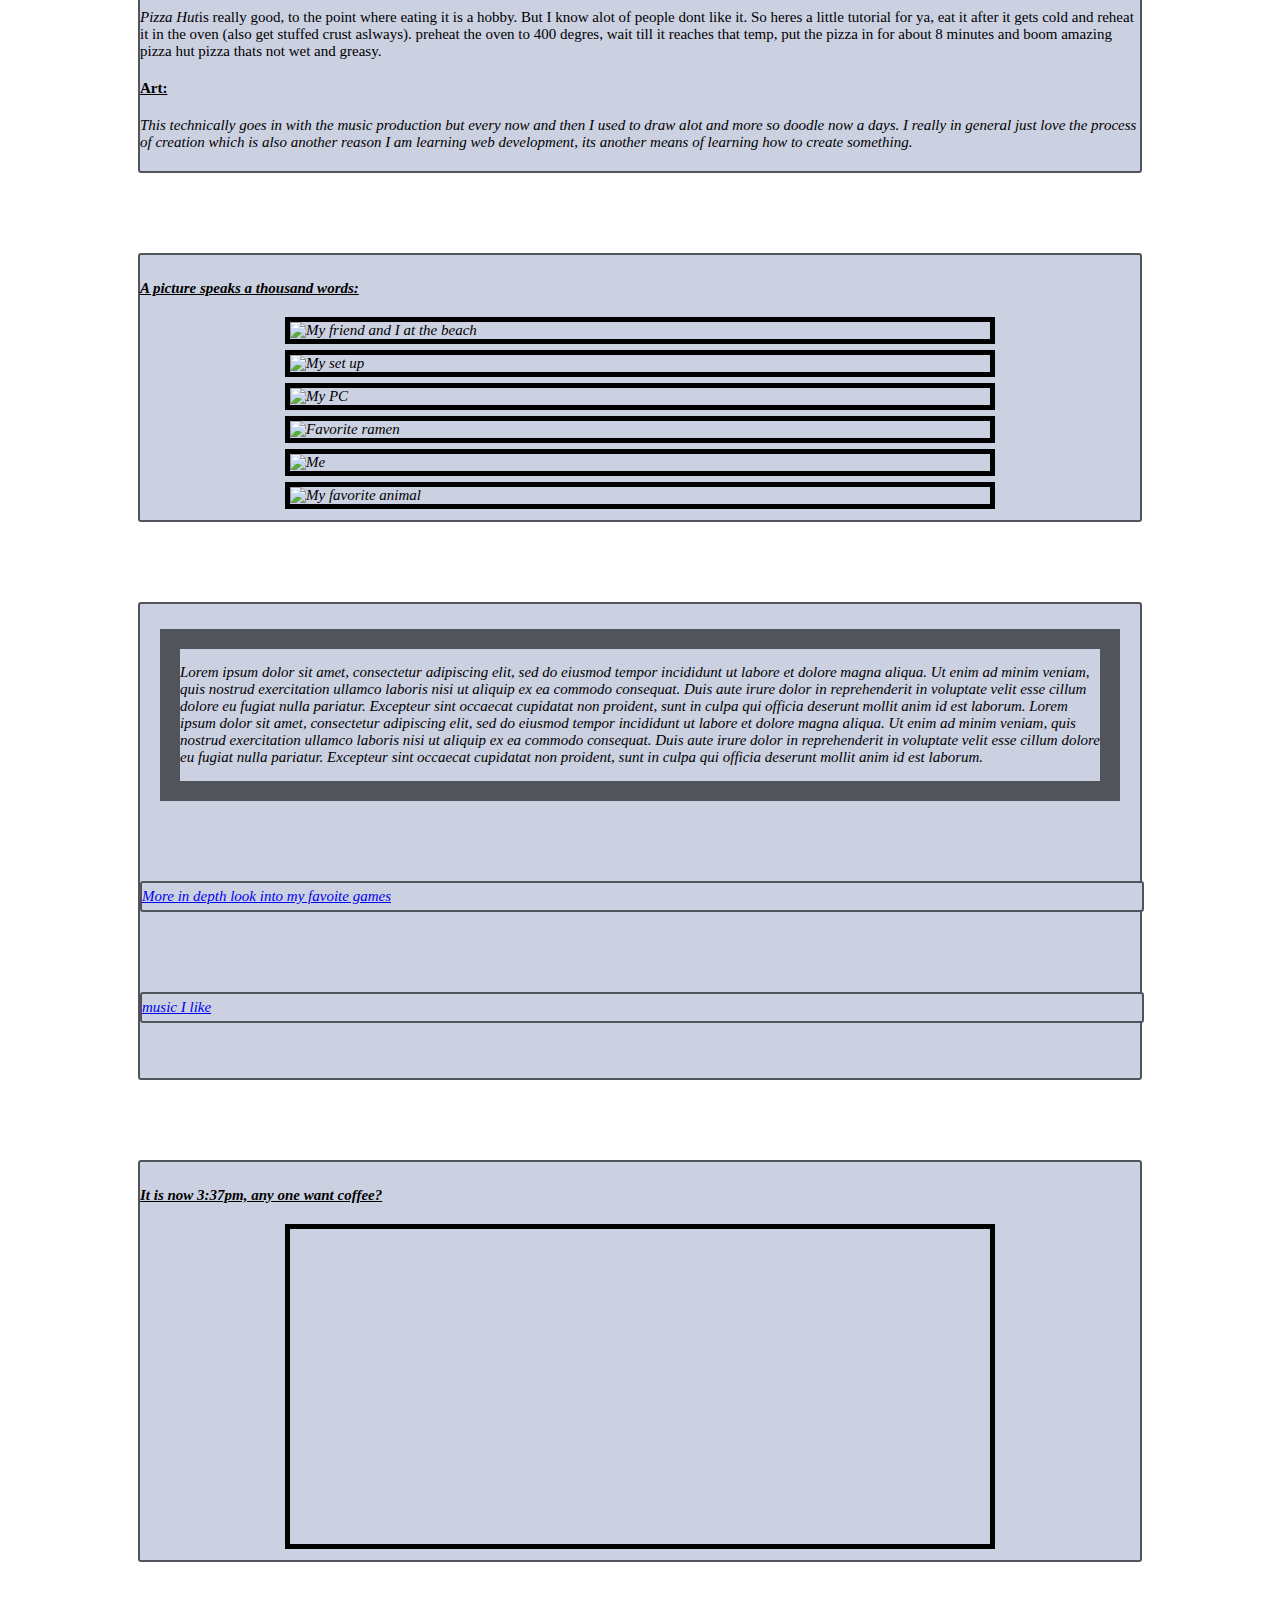
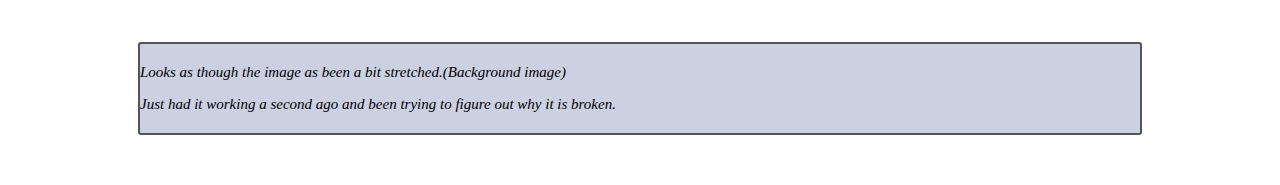
==== commit 9a327f62: "Addd some more text, changed background image due stretching issues" ====
--- a/index.html
+++ b/index.html
@@ -119,5 +119,9 @@
       <h4>It is now 3:37pm, any one want coffee?</h4>
       <iframe class="center" width="560" height="315" src="https://www.youtube.com/embed/QPfIeVnkZ4Q" frameborder="0" allow="accelerometer; autoplay; encrypted-media; gyroscope; picture-in-picture" allowfullscreen></iframe>
     </div>
+    <div class="maincontent">
+      <p>Looks as though the image as been a bit stretched.(Background image)</p>
+      <p>Just had it working a second ago and been trying to figure out why it is broken.</p>
+    </div>
   </body>
 </html>
--- a/css/styles.css
+++ b/css/styles.css
@@ -50,7 +50,7 @@
   text-decoration: none;
 }
 body {
-  background: url(https://img2.akspic.com/image/13698-darkness-video_games-video_game-forest-battlefield_4-1920x1080.jpg);
+  background: url(https://graylinegroup.com/wp-content/uploads/2016/03/city-1209105_1280-1.jpg);
   background-repeat: no-repeat;
   background-size: cover;
 }
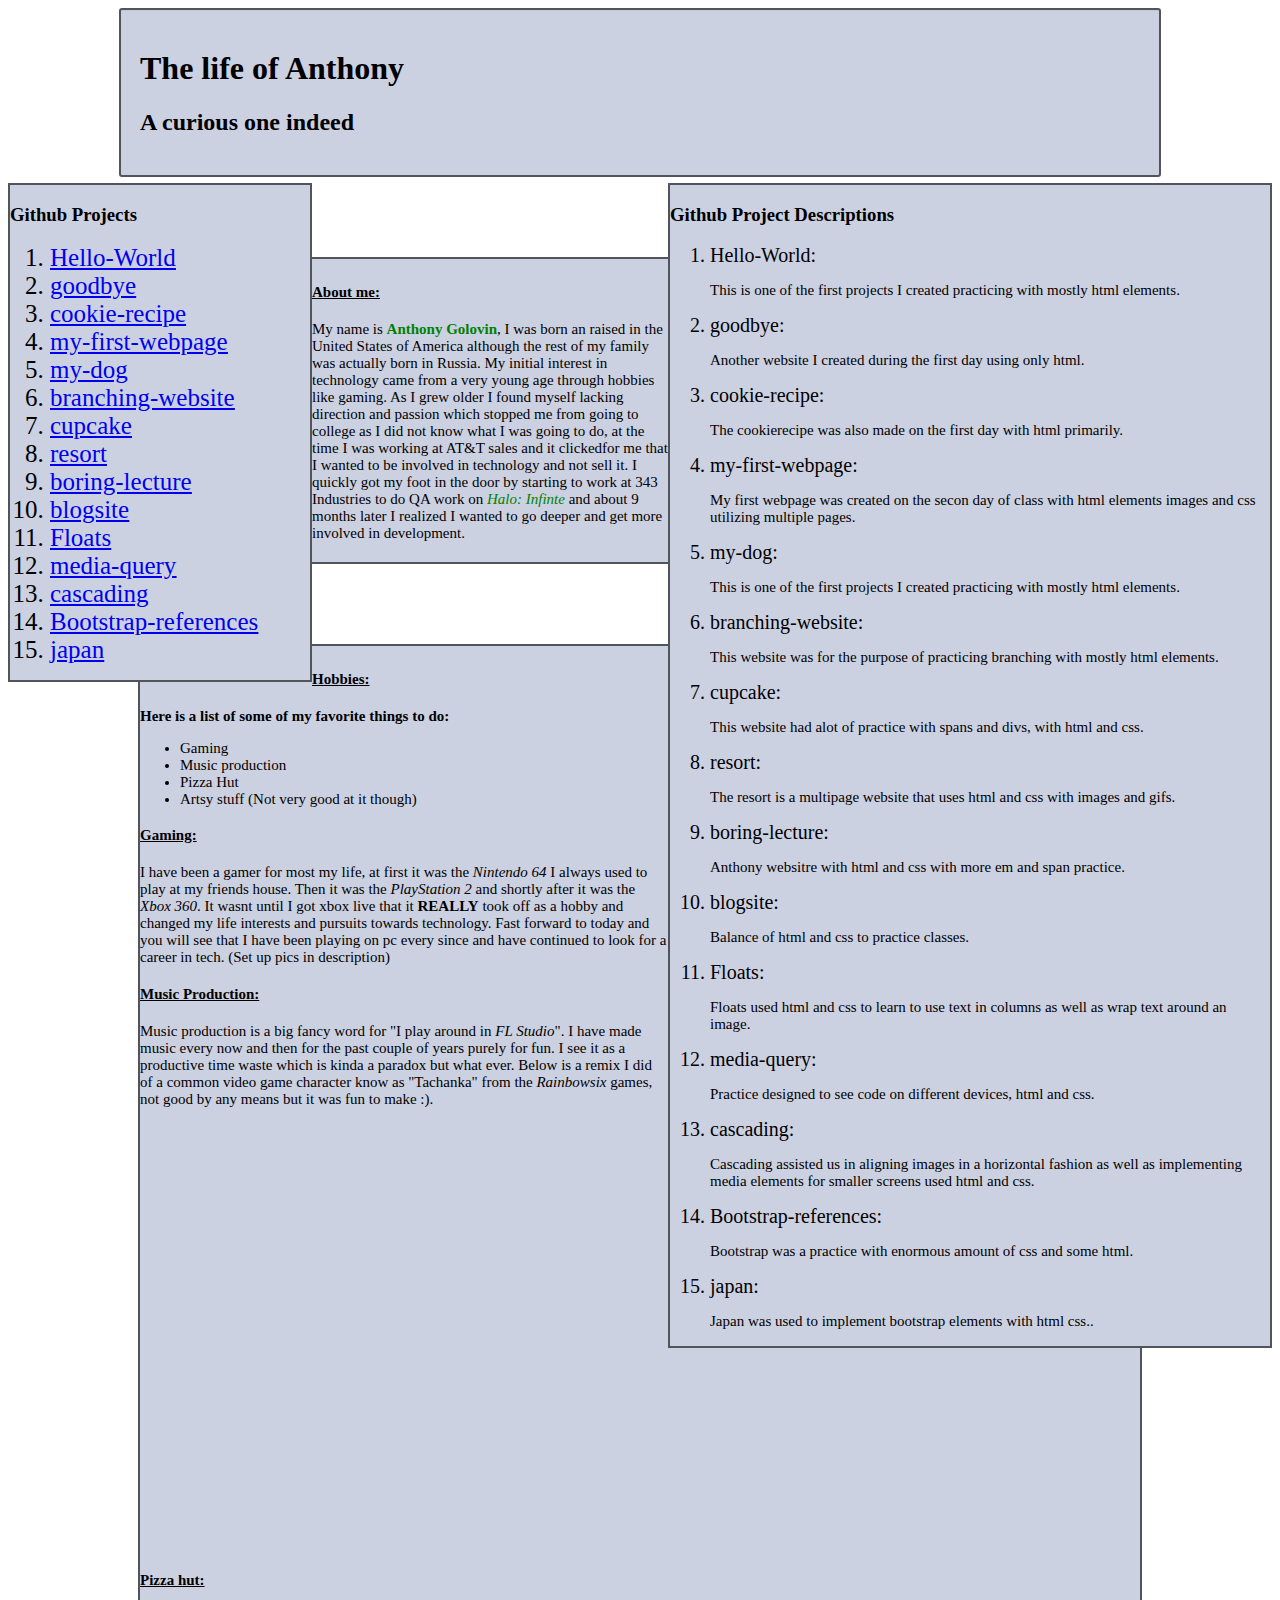
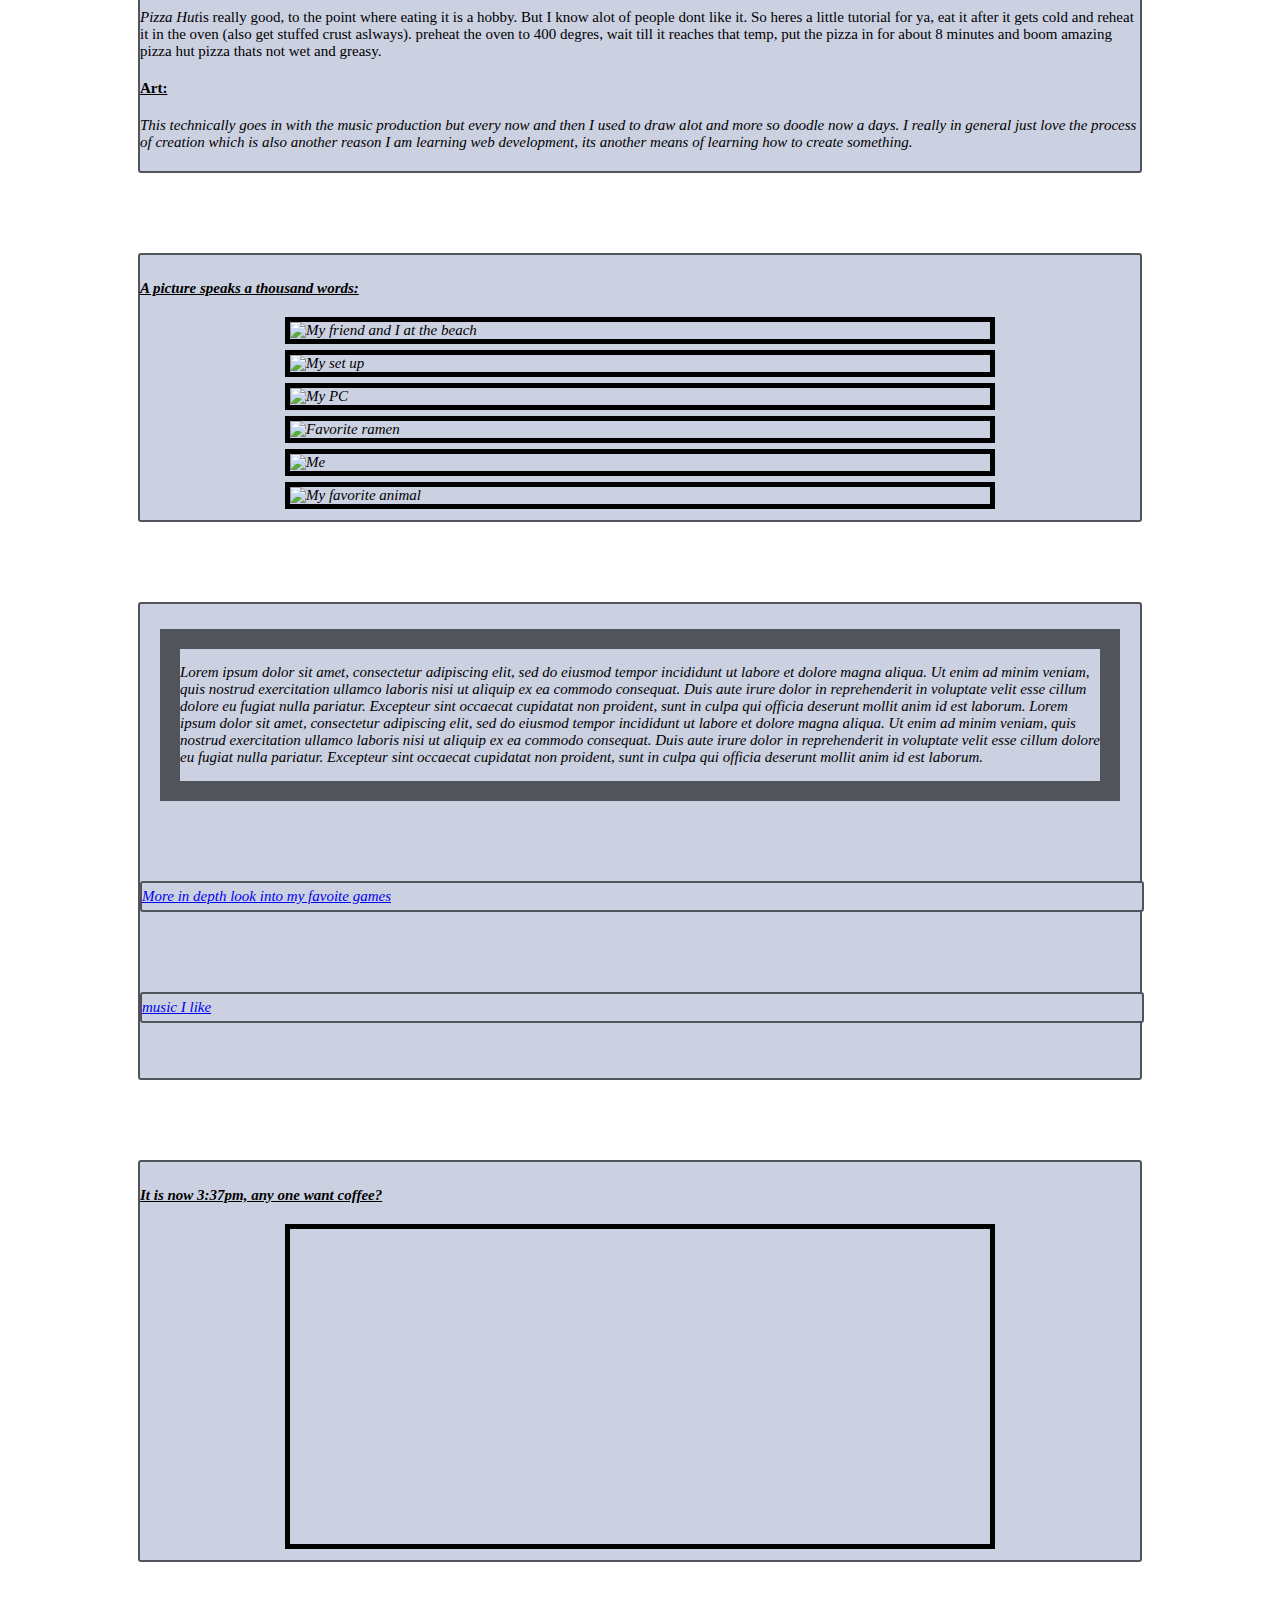
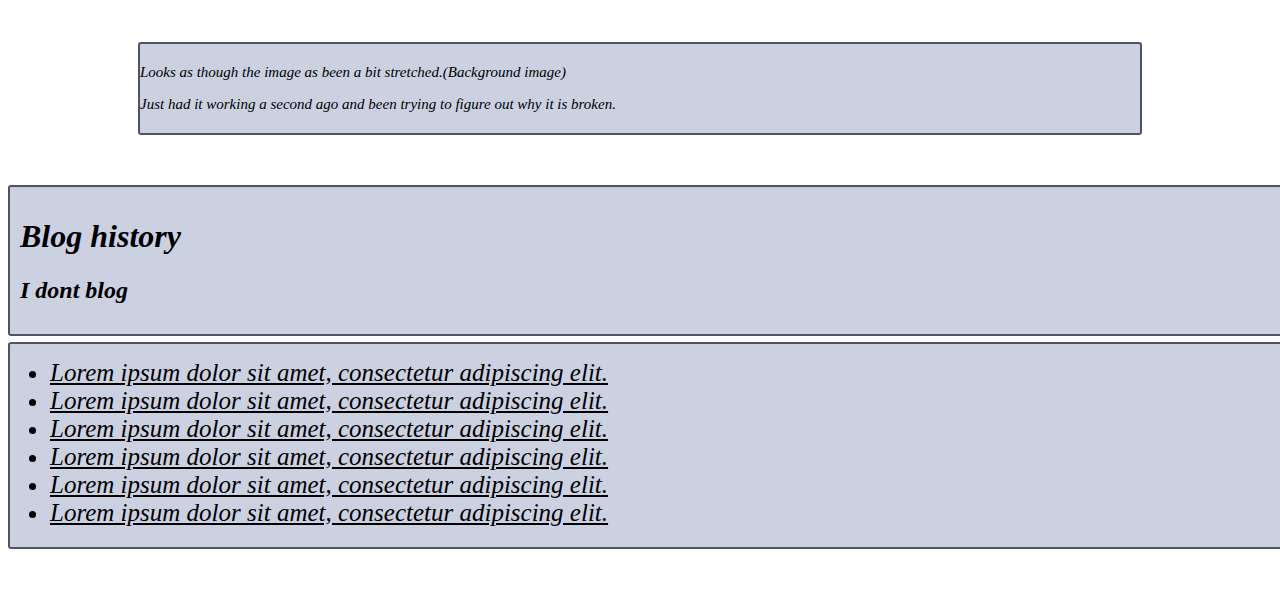
==== commit a8523907: "Remove extra content on music.html. add lists on index.html" ====
--- a/index.html
+++ b/index.html
@@ -123,5 +123,19 @@
       <p>Looks as though the image as been a bit stretched.(Background image)</p>
       <p>Just had it working a second ago and been trying to figure out why it is broken.</p>
     </div>
+    <div class="topboxheader2">
+      <h1>Blog history</h1>
+        <h2>I dont blog</h2>
+    </div>
+     <div class="maincontent2">
+      <ul>
+        <li>Lorem ipsum dolor sit amet, consectetur adipiscing elit.</li>
+        <li>Lorem ipsum dolor sit amet, consectetur adipiscing elit.</li>
+        <li>Lorem ipsum dolor sit amet, consectetur adipiscing elit.</li>
+        <li>Lorem ipsum dolor sit amet, consectetur adipiscing elit.</li>
+        <li>Lorem ipsum dolor sit amet, consectetur adipiscing elit.</li>
+        <li>Lorem ipsum dolor sit amet, consectetur adipiscing elit.</li>
+      </ul>
+    </div>
   </body>
 </html>
--- a/css/styles.css
+++ b/css/styles.css
@@ -8,6 +8,19 @@
   -webkit-box-shadow: inset 0 1px 1px rgba(0, 0, 0, .05);
           box-shadow: inset 0 1px 1px rgba(0, 0, 0, .05);
           width: 1000px;
+          margin-left: auto;
+          margin-right: auto;
+}
+.topboxheader2 {
+  min-height: 10px;
+  padding: 10px;
+  margin-bottom: 6px;
+  background-color: #ccd1e2;
+  border: 2px solid #52545b;
+  border-radius: 3px;
+  -webkit-box-shadow: inset 0 1px 1px rgba(0, 0, 0, .05);
+          box-shadow: inset 0 1px 1px rgba(0, 0, 0, .05);
+          width: 2000px;
           margin-left: auto;
           margin-right: auto;
 }
@@ -35,6 +48,20 @@
   border-radius: 3px;
   font-size: 15px;
   margin-top: 80px;
+  border: 2px solid #52545b;
+}
+.maincontent2 {
+
+  padding-bottom: 5px;
+  margin-bottom:50px;
+  color: inherit;
+  background-color: #ccd1e2;
+  width: 2000px;
+  margin-left: auto;
+  margin-right: auto;
+  border-radius: 3px;
+  font-size: 15px;
+  margin-top: 2px;
   border: 2px solid #52545b;
 }
 li {
